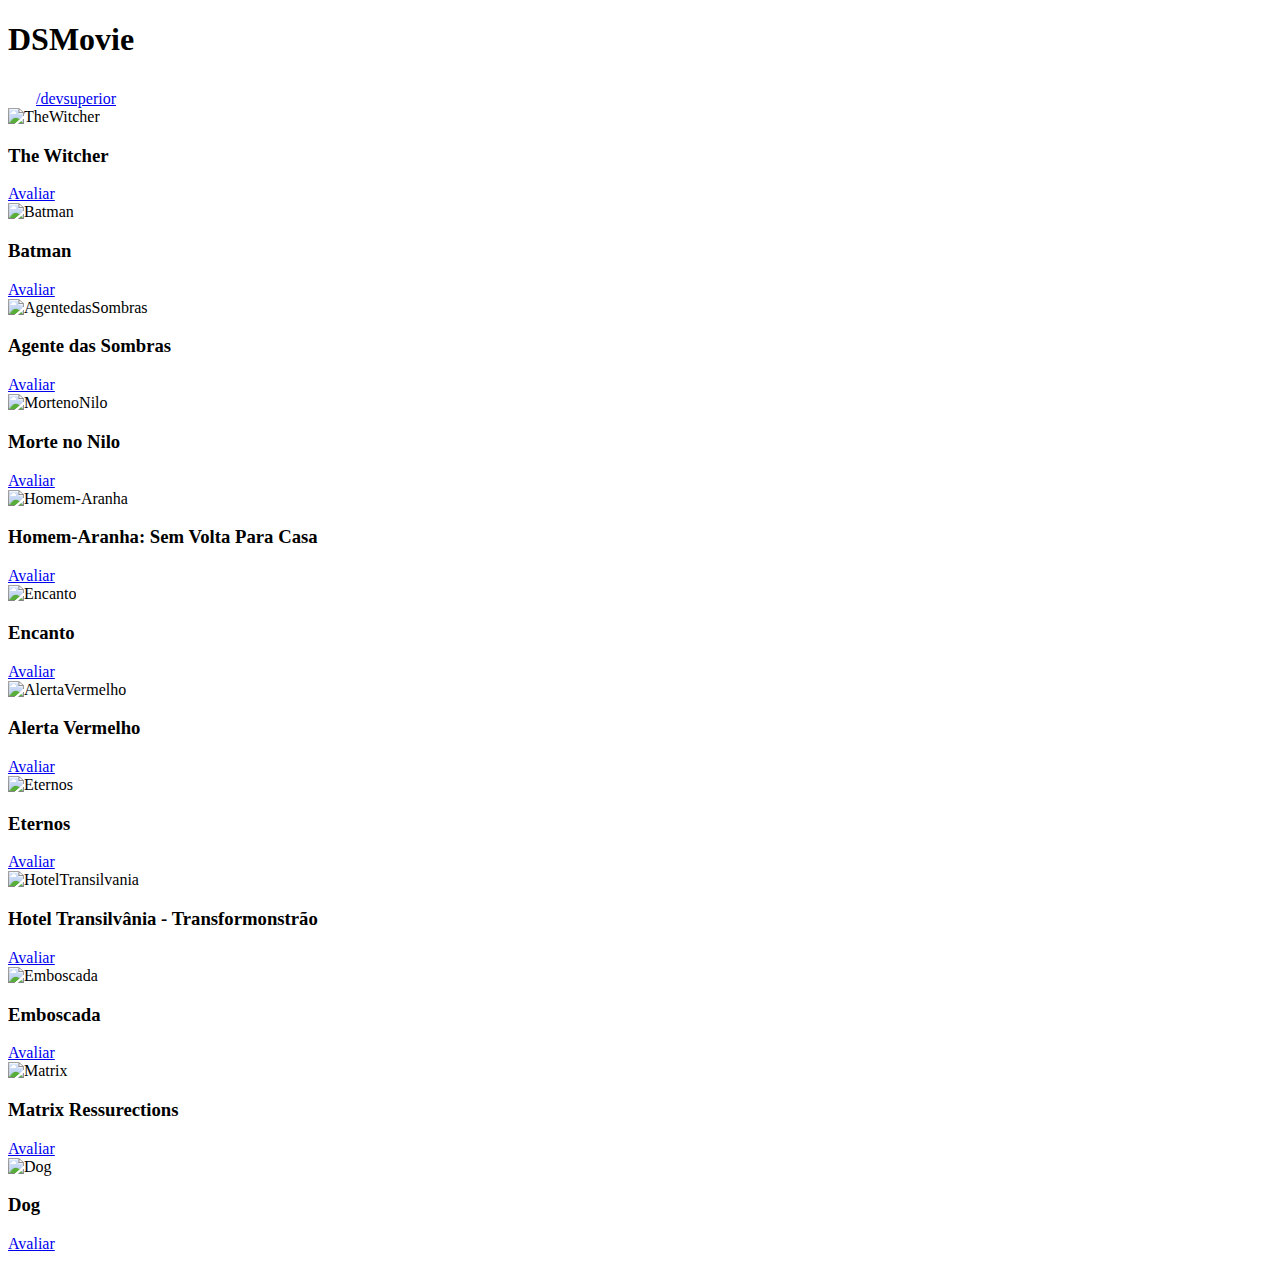
==== index.html @ 5c3192da "Desafio de cards" ====
<!DOCTYPE html>
<html lang="en">

<head>
    <meta charset="UTF-8">
    <meta http-equiv="X-UA-Compatible" content="IE=edge">
    <meta name="viewport" content="width=device-width, initial-scale=1.0">
    <title>Projeto DSMovie</title>

    <link href="https://cdn.jsdelivr.net/npm/bootstrap@5.1.3/dist/css/bootstrap.min.css" rel="stylesheet"
        integrity="sha384-1BmE4kWBq78iYhFldvKuhfTAU6auU8tT94WrHftjDbrCEXSU1oBoqyl2QvZ6jIW3" crossorigin="anonymous">


    <link rel="stylesheet" href="css/styles.css">
</head>
<body>
    <header>
        <nav class="container">
            <h1>DSMovie</h1>
            <div class="dsmovie-contact-container">
                <img src="img/github.svg" alt="logoGithub">
                <a href="https://github.com/LucianaGonSilva">/devsuperior</a>
            </div>
        </nav>
    </header>

    <main>
        <section id="dsmovie-card-list" class= "container">

            <div class="row">
                
                <div class="col-sm-6 col-lg-4 col-xl-3 mb-3">
                    <div class="dsmovie-card">
                        <img src="https://www.themoviedb.org/t/p/w533_and_h300_bestv2/jBJWaqoSCiARWtfV0GlqHrcdidd.jpg" alt="TheWitcher">
                        <div class="dsmovie-card-description">
                            <h3>The Witcher</h3>
                            <a class="dsmovie-btn" href="form.html">Avaliar</a>
                        </div>    
                    </div>
                </div>

                <div class="col-sm-6 col-lg-4 col-xl-3 mb-3">
                    <div class="dsmovie-card">
                        <img src="https://www.themoviedb.org/t/p/w533_and_h300_bestv2/5P8SmMzSNYikXpxil6BYzJ16611.jpg" alt="Batman">
                        <div class="dsmovie-card-description">
                            <h3>Batman</h3>
                            <a class="dsmovie-btn" href="form.html">Avaliar</a>
                        </div>    
                    </div>
                </div>

                <div class="col-sm-6 col-lg-4 col-xl-3 mb-3">
                    <div class="dsmovie-card">
                        <img src="https://www.themoviedb.org/t/p/w533_and_h300_bestv2/2hGjmgZrS1nlsEl5PZorn7EsmzH.jpg" alt="AgentedasSombras">
                        <div class="dsmovie-card-description">
                            <h3>Agente das Sombras</h3>
                            <a class="dsmovie-btn" href="form.html">Avaliar</a>
                        </div>    
                    </div>
                </div>

                <div class="col-sm-6 col-lg-4 col-xl-3 mb-3">
                    <div class="dsmovie-card">
                        <img src="https://www.themoviedb.org/t/p/w533_and_h300_bestv2/lRbDyjI7HEaXxflFQbYpqHRGFBJ.jpg" alt="MortenoNilo">
                        <div class="dsmovie-card-description">
                            <h3>Morte no Nilo</h3>
                            <a class="dsmovie-btn" href="form.html">Avaliar</a>
                        </div>    
                    </div>
                </div>

                <div class="col-sm-6 col-lg-4 col-xl-3 mb-3">
                    <div class="dsmovie-card">
                        <img src="https://www.themoviedb.org/t/p/w533_and_h300_bestv2/iQFcwSGbZXMkeyKrxbPnwnRo5fl.jpg" alt="Homem-Aranha">
                        <div class="dsmovie-card-description">
                            <h3>Homem-Aranha: Sem Volta Para Casa</h3>
                            <a class="dsmovie-btn" href="form.html">Avaliar</a>
                        </div>    
                    </div>
                </div>
                <div class="col-sm-6 col-lg-4 col-xl-3 mb-3">
                    <div class="dsmovie-card">
                        <img src="https://www.themoviedb.org/t/p/w533_and_h300_bestv2/3G1Q5xF40HkUBJXxt2DQgQzKTp5.jpg" alt="Encanto">
                        <div class="dsmovie-card-description">
                            <h3>Encanto</h3>
                            <a class="dsmovie-btn" href="form.html">Avaliar</a>
                        </div>    
                    </div>
                </div>
                <div class="col-sm-6 col-lg-4 col-xl-3 mb-3">
                    <div class="dsmovie-card">
                        <img src="https://www.themoviedb.org/t/p/w533_and_h300_bestv2/dK12GIdhGP6NPGFssK2Fh265jyr.jpg" alt="AlertaVermelho">
                        <div class="dsmovie-card-description">
                            <h3>Alerta Vermelho</h3>
                            <a class="dsmovie-btn" href="form.html">Avaliar</a>
                        </div>    
                    </div>
                </div>
                <div class="col-sm-6 col-lg-4 col-xl-3 mb-3">
                    <div class="dsmovie-card">
                        <img src="https://www.themoviedb.org/t/p/w533_and_h300_bestv2/c6H7Z4u73ir3cIoCteuhJh7UCAR.jpg" alt="Eternos">
                        <div class="dsmovie-card-description">
                            <h3>Eternos</h3>
                            <a class="dsmovie-btn" href="form.html">Avaliar</a>
                        </div>    
                    </div>
                </div>
                <div class="col-sm-6 col-lg-4 col-xl-3 mb-3">
                    <div class="dsmovie-card">
                        <img src="https://www.themoviedb.org/t/p/w533_and_h300_bestv2/qBLEWvJNVsehJkEJqIigPsWyBse.jpg" alt="HotelTransilvania">
                        <div class="dsmovie-card-description">
                            <h3>Hotel Transilvânia - Transformonstrão</h3>
                            <a class="dsmovie-btn" href="form.html">Avaliar</a>
                        </div>    
                    </div>
                </div>
                <div class="col-sm-6 col-lg-4 col-xl-3 mb-3">
                    <div class="dsmovie-card">
                        <img src="https://www.themoviedb.org/t/p/w533_and_h300_bestv2/p3ajeXwrCczDh8eYsT8ryTvvfwm.jpg" alt="Emboscada">
                        <div class="dsmovie-card-description">
                            <h3>Emboscada</h3>
                            <a class="dsmovie-btn" href="form.html">Avaliar</a>
                        </div>    
                    </div>
                </div>
                <div class="col-sm-6 col-lg-4 col-xl-3 mb-3">
                    <div class="dsmovie-card">
                        <img src="https://www.themoviedb.org/t/p/w533_and_h300_bestv2/eNI7PtK6DEYgZmHWP9gQNuff8pv.jpg" alt="Matrix">
                        <div class="dsmovie-card-description">
                            <h3>Matrix Ressurections</h3>
                            <a class="dsmovie-btn" href="form.html">Avaliar</a>
                        </div>    
                    </div>
                </div>
                <div class="col-sm-6 col-lg-4 col-xl-3 mb-3">
                    <div class="dsmovie-card">
                        <img src="https://www.themoviedb.org/t/p/w533_and_h300_bestv2/8T7SS4jU7TmtqrUr45JgZASCTUP.jpg" alt="Dog">
                        <div class="dsmovie-card-description">
                            <h3>Dog</h3>
                            <a class="dsmovie-btn" href="form.html">Avaliar</a>
                        </div>    
                    </div>
                </div>
            </div>

        </section>
    </main>

</body>

</html>
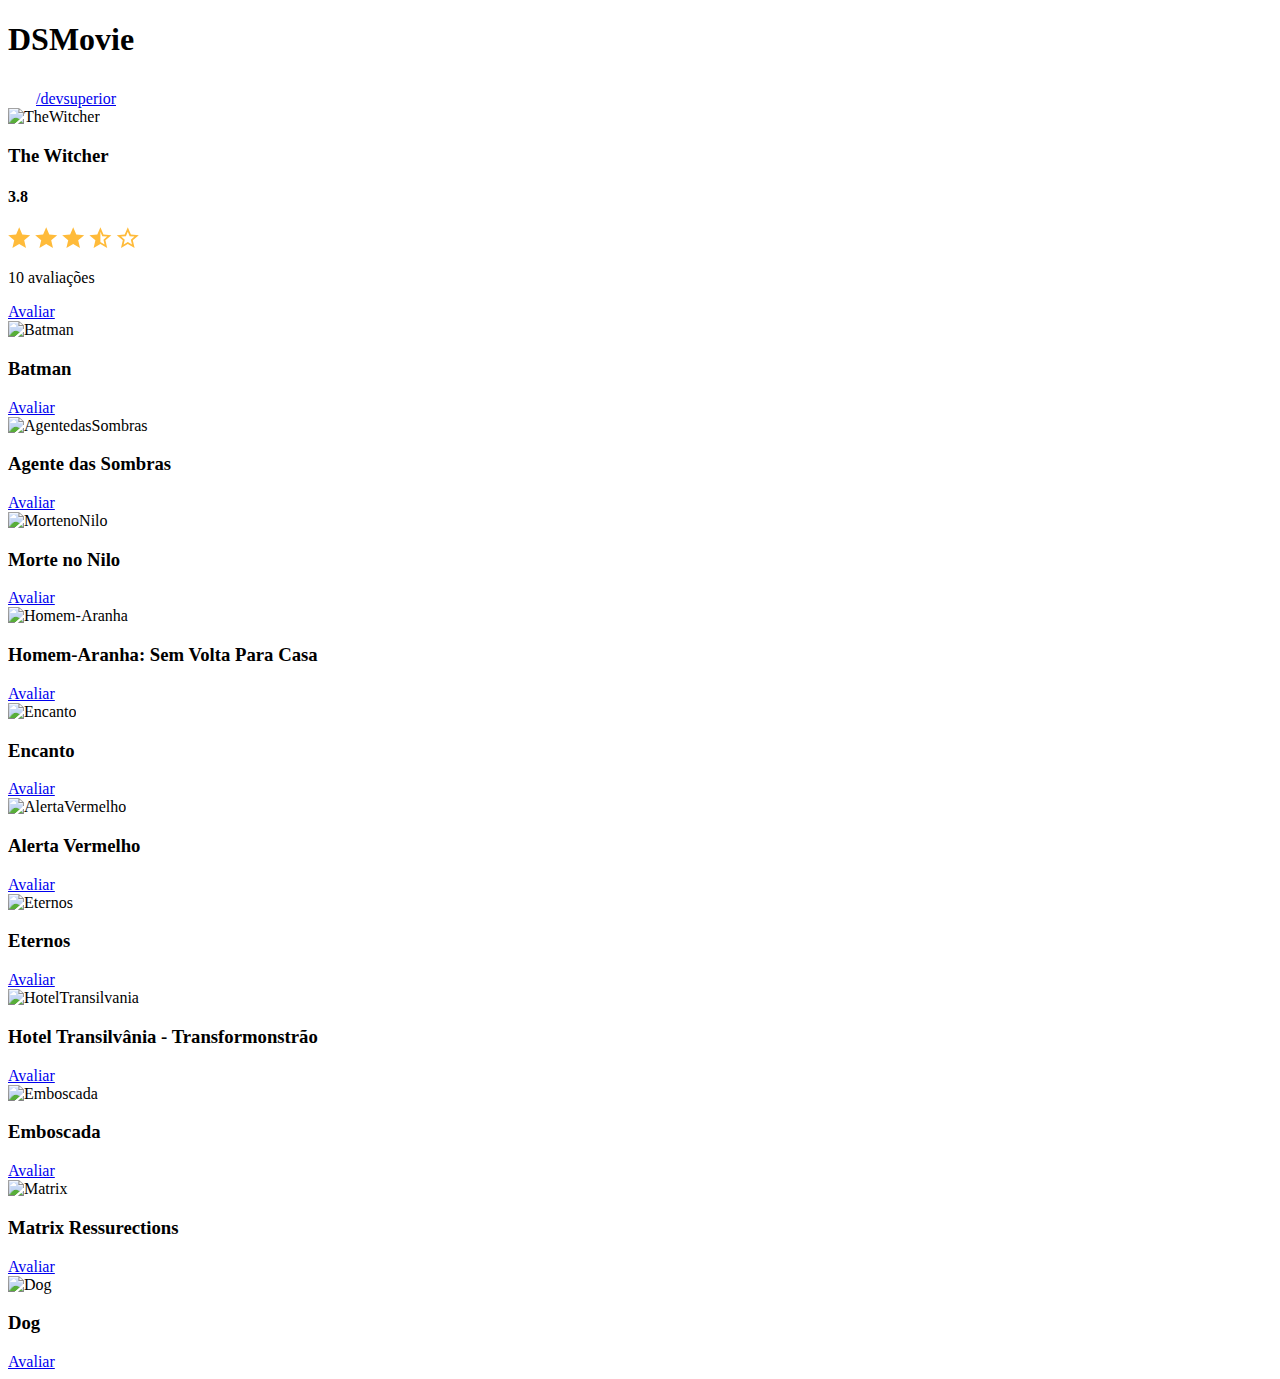
==== commit ea9b31d8: "Avaliação com estrelas" ====
--- a/index.html
+++ b/index.html
@@ -34,7 +34,18 @@
                         <img src="https://www.themoviedb.org/t/p/w533_and_h300_bestv2/jBJWaqoSCiARWtfV0GlqHrcdidd.jpg" alt="TheWitcher">
                         <div class="dsmovie-card-description">
                             <h3>The Witcher</h3>
-                            <a class="dsmovie-btn" href="form.html">Avaliar</a>
+                            <div class="dsmovie-card-description-bottom">
+                                <h4>3.8</h4>
+                                <div>
+                                    <img src="img/star-full.svg" alt="Star">
+                                    <img src="img/star-full.svg" alt="Star">
+                                    <img src="img/star-full.svg" alt="Star">
+                                    <img src="img/star-half.svg" alt="Star">
+                                    <img src="img/star-empty.svg" alt="Star">
+                                </div>
+                                <p>10 avaliações</p>
+                                <a class="dsmovie-btn" href="form.html">Avaliar</a>
+                            </div>                       
                         </div>    
                     </div>
                 </div>
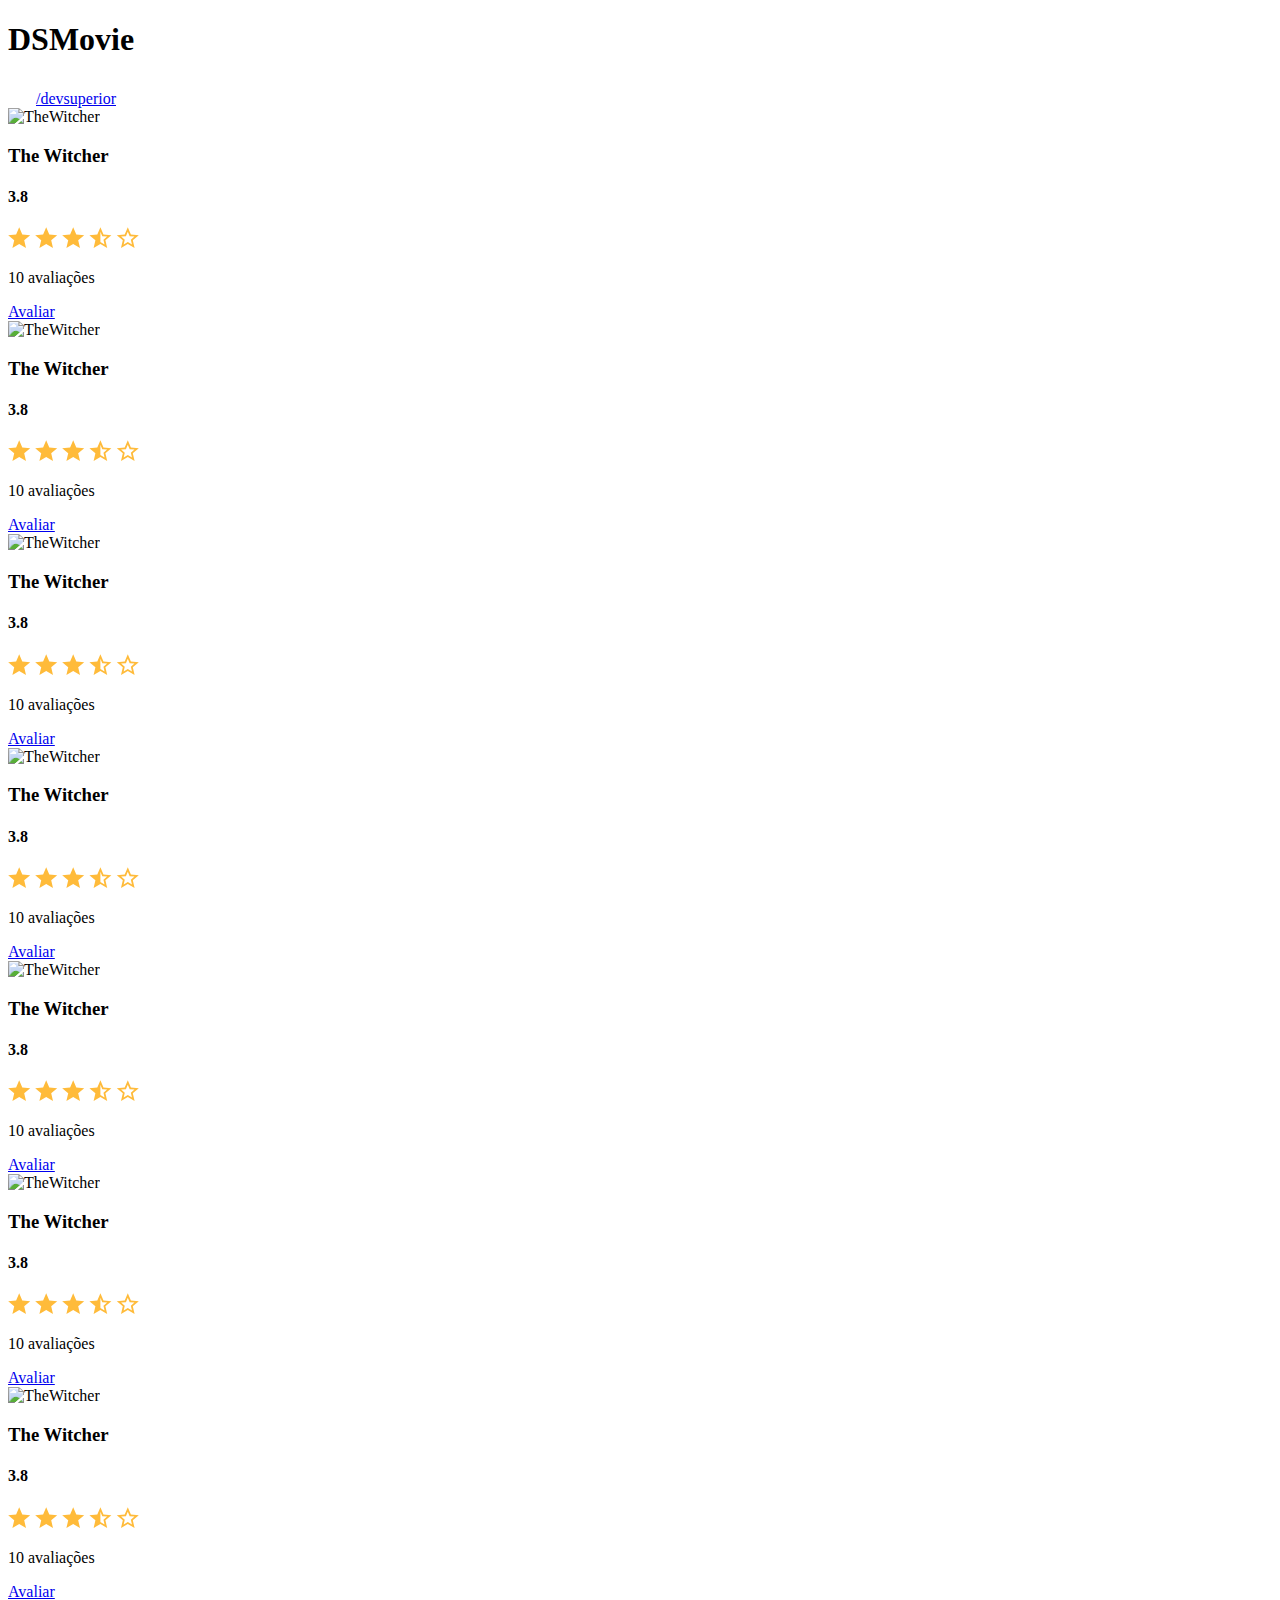
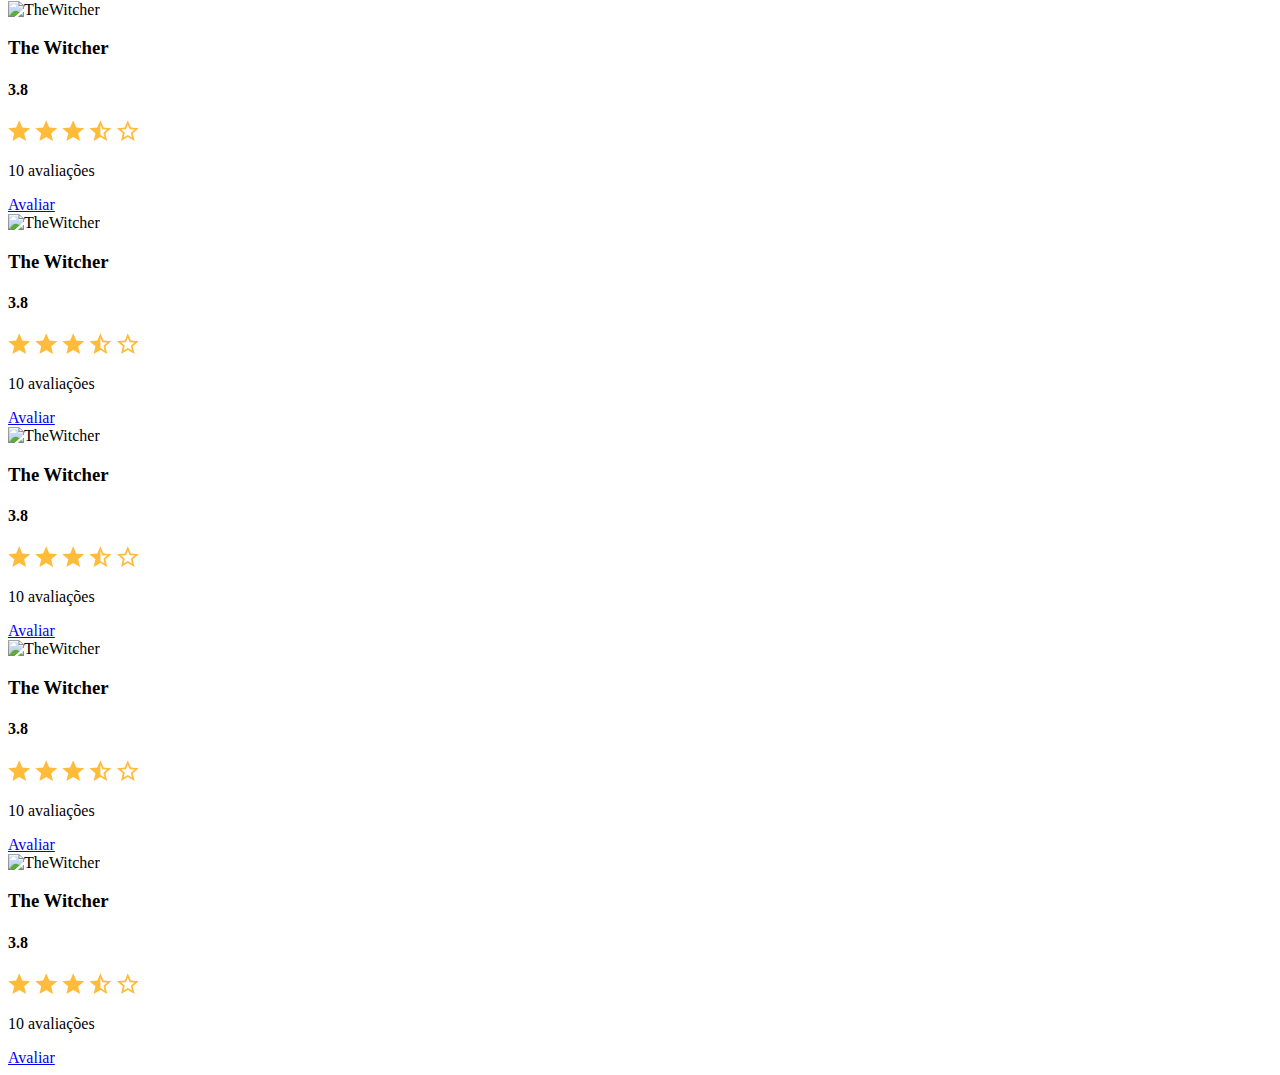
==== commit 6d80595d: "Polimento da listagem" ====
--- a/index.html
+++ b/index.html
@@ -13,6 +13,7 @@
 
     <link rel="stylesheet" href="css/styles.css">
 </head>
+
 <body>
     <header>
         <nav class="container">
@@ -25,131 +26,260 @@
     </header>
 
     <main>
-        <section id="dsmovie-card-list" class= "container">
+        <section id="dsmovie-card-list" class="container">
 
             <div class="row">
-                
-                <div class="col-sm-6 col-lg-4 col-xl-3 mb-3">
-                    <div class="dsmovie-card">
-                        <img src="https://www.themoviedb.org/t/p/w533_and_h300_bestv2/jBJWaqoSCiARWtfV0GlqHrcdidd.jpg" alt="TheWitcher">
-                        <div class="dsmovie-card-description">
-                            <h3>The Witcher</h3>
-                            <div class="dsmovie-card-description-bottom">
-                                <h4>3.8</h4>
-                                <div>
-                                    <img src="img/star-full.svg" alt="Star">
-                                    <img src="img/star-full.svg" alt="Star">
-                                    <img src="img/star-full.svg" alt="Star">
-                                    <img src="img/star-half.svg" alt="Star">
-                                    <img src="img/star-empty.svg" alt="Star">
-                                </div>
-                                <p>10 avaliações</p>
-                                <a class="dsmovie-btn" href="form.html">Avaliar</a>
-                            </div>                       
-                        </div>    
-                    </div>
-                </div>
-
-                <div class="col-sm-6 col-lg-4 col-xl-3 mb-3">
-                    <div class="dsmovie-card">
-                        <img src="https://www.themoviedb.org/t/p/w533_and_h300_bestv2/5P8SmMzSNYikXpxil6BYzJ16611.jpg" alt="Batman">
-                        <div class="dsmovie-card-description">
-                            <h3>Batman</h3>
-                            <a class="dsmovie-btn" href="form.html">Avaliar</a>
-                        </div>    
-                    </div>
-                </div>
-
-                <div class="col-sm-6 col-lg-4 col-xl-3 mb-3">
-                    <div class="dsmovie-card">
-                        <img src="https://www.themoviedb.org/t/p/w533_and_h300_bestv2/2hGjmgZrS1nlsEl5PZorn7EsmzH.jpg" alt="AgentedasSombras">
-                        <div class="dsmovie-card-description">
-                            <h3>Agente das Sombras</h3>
-                            <a class="dsmovie-btn" href="form.html">Avaliar</a>
-                        </div>    
-                    </div>
-                </div>
-
-                <div class="col-sm-6 col-lg-4 col-xl-3 mb-3">
-                    <div class="dsmovie-card">
-                        <img src="https://www.themoviedb.org/t/p/w533_and_h300_bestv2/lRbDyjI7HEaXxflFQbYpqHRGFBJ.jpg" alt="MortenoNilo">
-                        <div class="dsmovie-card-description">
-                            <h3>Morte no Nilo</h3>
-                            <a class="dsmovie-btn" href="form.html">Avaliar</a>
-                        </div>    
-                    </div>
-                </div>
-
-                <div class="col-sm-6 col-lg-4 col-xl-3 mb-3">
-                    <div class="dsmovie-card">
-                        <img src="https://www.themoviedb.org/t/p/w533_and_h300_bestv2/iQFcwSGbZXMkeyKrxbPnwnRo5fl.jpg" alt="Homem-Aranha">
-                        <div class="dsmovie-card-description">
-                            <h3>Homem-Aranha: Sem Volta Para Casa</h3>
-                            <a class="dsmovie-btn" href="form.html">Avaliar</a>
-                        </div>    
-                    </div>
-                </div>
-                <div class="col-sm-6 col-lg-4 col-xl-3 mb-3">
-                    <div class="dsmovie-card">
-                        <img src="https://www.themoviedb.org/t/p/w533_and_h300_bestv2/3G1Q5xF40HkUBJXxt2DQgQzKTp5.jpg" alt="Encanto">
-                        <div class="dsmovie-card-description">
-                            <h3>Encanto</h3>
-                            <a class="dsmovie-btn" href="form.html">Avaliar</a>
-                        </div>    
-                    </div>
-                </div>
-                <div class="col-sm-6 col-lg-4 col-xl-3 mb-3">
-                    <div class="dsmovie-card">
-                        <img src="https://www.themoviedb.org/t/p/w533_and_h300_bestv2/dK12GIdhGP6NPGFssK2Fh265jyr.jpg" alt="AlertaVermelho">
-                        <div class="dsmovie-card-description">
-                            <h3>Alerta Vermelho</h3>
-                            <a class="dsmovie-btn" href="form.html">Avaliar</a>
-                        </div>    
-                    </div>
-                </div>
-                <div class="col-sm-6 col-lg-4 col-xl-3 mb-3">
-                    <div class="dsmovie-card">
-                        <img src="https://www.themoviedb.org/t/p/w533_and_h300_bestv2/c6H7Z4u73ir3cIoCteuhJh7UCAR.jpg" alt="Eternos">
-                        <div class="dsmovie-card-description">
-                            <h3>Eternos</h3>
-                            <a class="dsmovie-btn" href="form.html">Avaliar</a>
-                        </div>    
-                    </div>
-                </div>
-                <div class="col-sm-6 col-lg-4 col-xl-3 mb-3">
-                    <div class="dsmovie-card">
-                        <img src="https://www.themoviedb.org/t/p/w533_and_h300_bestv2/qBLEWvJNVsehJkEJqIigPsWyBse.jpg" alt="HotelTransilvania">
-                        <div class="dsmovie-card-description">
-                            <h3>Hotel Transilvânia - Transformonstrão</h3>
-                            <a class="dsmovie-btn" href="form.html">Avaliar</a>
-                        </div>    
-                    </div>
-                </div>
-                <div class="col-sm-6 col-lg-4 col-xl-3 mb-3">
-                    <div class="dsmovie-card">
-                        <img src="https://www.themoviedb.org/t/p/w533_and_h300_bestv2/p3ajeXwrCczDh8eYsT8ryTvvfwm.jpg" alt="Emboscada">
-                        <div class="dsmovie-card-description">
-                            <h3>Emboscada</h3>
-                            <a class="dsmovie-btn" href="form.html">Avaliar</a>
-                        </div>    
-                    </div>
-                </div>
-                <div class="col-sm-6 col-lg-4 col-xl-3 mb-3">
-                    <div class="dsmovie-card">
-                        <img src="https://www.themoviedb.org/t/p/w533_and_h300_bestv2/eNI7PtK6DEYgZmHWP9gQNuff8pv.jpg" alt="Matrix">
-                        <div class="dsmovie-card-description">
-                            <h3>Matrix Ressurections</h3>
-                            <a class="dsmovie-btn" href="form.html">Avaliar</a>
-                        </div>    
-                    </div>
-                </div>
-                <div class="col-sm-6 col-lg-4 col-xl-3 mb-3">
-                    <div class="dsmovie-card">
-                        <img src="https://www.themoviedb.org/t/p/w533_and_h300_bestv2/8T7SS4jU7TmtqrUr45JgZASCTUP.jpg" alt="Dog">
-                        <div class="dsmovie-card-description">
-                            <h3>Dog</h3>
-                            <a class="dsmovie-btn" href="form.html">Avaliar</a>
-                        </div>    
+
+                <div class="col-sm-6 col-lg-4 col-xl-3 mb-3">
+                    <div class="dsmovie-card">
+                        <img src="https://www.themoviedb.org/t/p/w533_and_h300_bestv2/jBJWaqoSCiARWtfV0GlqHrcdidd.jpg"
+                            alt="TheWitcher">
+                        <div class="dsmovie-card-description">
+                            <h3>The Witcher</h3>
+                            <div class="dsmovie-card-description-bottom">
+                                <h4>3.8</h4>
+                                <div>
+                                    <img src="img/star-full.svg" alt="Star">
+                                    <img src="img/star-full.svg" alt="Star">
+                                    <img src="img/star-full.svg" alt="Star">
+                                    <img src="img/star-half.svg" alt="Star">
+                                    <img src="img/star-empty.svg" alt="Star">
+                                </div>
+                                <p>10 avaliações</p>
+                                <a class="dsmovie-btn" href="form.html">Avaliar</a>
+                            </div>
+                        </div>
+                    </div>
+                </div>
+                <div class="col-sm-6 col-lg-4 col-xl-3 mb-3">
+                    <div class="dsmovie-card">
+                        <img src="https://www.themoviedb.org/t/p/w533_and_h300_bestv2/jBJWaqoSCiARWtfV0GlqHrcdidd.jpg"
+                            alt="TheWitcher">
+                        <div class="dsmovie-card-description">
+                            <h3>The Witcher</h3>
+                            <div class="dsmovie-card-description-bottom">
+                                <h4>3.8</h4>
+                                <div>
+                                    <img src="img/star-full.svg" alt="Star">
+                                    <img src="img/star-full.svg" alt="Star">
+                                    <img src="img/star-full.svg" alt="Star">
+                                    <img src="img/star-half.svg" alt="Star">
+                                    <img src="img/star-empty.svg" alt="Star">
+                                </div>
+                                <p>10 avaliações</p>
+                                <a class="dsmovie-btn" href="form.html">Avaliar</a>
+                            </div>
+                        </div>
+                    </div>
+                </div>
+                <div class="col-sm-6 col-lg-4 col-xl-3 mb-3">
+                    <div class="dsmovie-card">
+                        <img src="https://www.themoviedb.org/t/p/w533_and_h300_bestv2/jBJWaqoSCiARWtfV0GlqHrcdidd.jpg"
+                            alt="TheWitcher">
+                        <div class="dsmovie-card-description">
+                            <h3>The Witcher</h3>
+                            <div class="dsmovie-card-description-bottom">
+                                <h4>3.8</h4>
+                                <div>
+                                    <img src="img/star-full.svg" alt="Star">
+                                    <img src="img/star-full.svg" alt="Star">
+                                    <img src="img/star-full.svg" alt="Star">
+                                    <img src="img/star-half.svg" alt="Star">
+                                    <img src="img/star-empty.svg" alt="Star">
+                                </div>
+                                <p>10 avaliações</p>
+                                <a class="dsmovie-btn" href="form.html">Avaliar</a>
+                            </div>
+                        </div>
+                    </div>
+                </div>
+                <div class="col-sm-6 col-lg-4 col-xl-3 mb-3">
+                    <div class="dsmovie-card">
+                        <img src="https://www.themoviedb.org/t/p/w533_and_h300_bestv2/jBJWaqoSCiARWtfV0GlqHrcdidd.jpg"
+                            alt="TheWitcher">
+                        <div class="dsmovie-card-description">
+                            <h3>The Witcher</h3>
+                            <div class="dsmovie-card-description-bottom">
+                                <h4>3.8</h4>
+                                <div>
+                                    <img src="img/star-full.svg" alt="Star">
+                                    <img src="img/star-full.svg" alt="Star">
+                                    <img src="img/star-full.svg" alt="Star">
+                                    <img src="img/star-half.svg" alt="Star">
+                                    <img src="img/star-empty.svg" alt="Star">
+                                </div>
+                                <p>10 avaliações</p>
+                                <a class="dsmovie-btn" href="form.html">Avaliar</a>
+                            </div>
+                        </div>
+                    </div>
+                </div>
+                <div class="col-sm-6 col-lg-4 col-xl-3 mb-3">
+                    <div class="dsmovie-card">
+                        <img src="https://www.themoviedb.org/t/p/w533_and_h300_bestv2/jBJWaqoSCiARWtfV0GlqHrcdidd.jpg"
+                            alt="TheWitcher">
+                        <div class="dsmovie-card-description">
+                            <h3>The Witcher</h3>
+                            <div class="dsmovie-card-description-bottom">
+                                <h4>3.8</h4>
+                                <div>
+                                    <img src="img/star-full.svg" alt="Star">
+                                    <img src="img/star-full.svg" alt="Star">
+                                    <img src="img/star-full.svg" alt="Star">
+                                    <img src="img/star-half.svg" alt="Star">
+                                    <img src="img/star-empty.svg" alt="Star">
+                                </div>
+                                <p>10 avaliações</p>
+                                <a class="dsmovie-btn" href="form.html">Avaliar</a>
+                            </div>
+                        </div>
+                    </div>
+                </div>
+                <div class="col-sm-6 col-lg-4 col-xl-3 mb-3">
+                    <div class="dsmovie-card">
+                        <img src="https://www.themoviedb.org/t/p/w533_and_h300_bestv2/jBJWaqoSCiARWtfV0GlqHrcdidd.jpg"
+                            alt="TheWitcher">
+                        <div class="dsmovie-card-description">
+                            <h3>The Witcher</h3>
+                            <div class="dsmovie-card-description-bottom">
+                                <h4>3.8</h4>
+                                <div>
+                                    <img src="img/star-full.svg" alt="Star">
+                                    <img src="img/star-full.svg" alt="Star">
+                                    <img src="img/star-full.svg" alt="Star">
+                                    <img src="img/star-half.svg" alt="Star">
+                                    <img src="img/star-empty.svg" alt="Star">
+                                </div>
+                                <p>10 avaliações</p>
+                                <a class="dsmovie-btn" href="form.html">Avaliar</a>
+                            </div>
+                        </div>
+                    </div>
+                </div>
+                <div class="col-sm-6 col-lg-4 col-xl-3 mb-3">
+                    <div class="dsmovie-card">
+                        <img src="https://www.themoviedb.org/t/p/w533_and_h300_bestv2/jBJWaqoSCiARWtfV0GlqHrcdidd.jpg"
+                            alt="TheWitcher">
+                        <div class="dsmovie-card-description">
+                            <h3>The Witcher</h3>
+                            <div class="dsmovie-card-description-bottom">
+                                <h4>3.8</h4>
+                                <div>
+                                    <img src="img/star-full.svg" alt="Star">
+                                    <img src="img/star-full.svg" alt="Star">
+                                    <img src="img/star-full.svg" alt="Star">
+                                    <img src="img/star-half.svg" alt="Star">
+                                    <img src="img/star-empty.svg" alt="Star">
+                                </div>
+                                <p>10 avaliações</p>
+                                <a class="dsmovie-btn" href="form.html">Avaliar</a>
+                            </div>
+                        </div>
+                    </div>
+                </div>
+                <div class="col-sm-6 col-lg-4 col-xl-3 mb-3">
+                    <div class="dsmovie-card">
+                        <img src="https://www.themoviedb.org/t/p/w533_and_h300_bestv2/jBJWaqoSCiARWtfV0GlqHrcdidd.jpg"
+                            alt="TheWitcher">
+                        <div class="dsmovie-card-description">
+                            <h3>The Witcher</h3>
+                            <div class="dsmovie-card-description-bottom">
+                                <h4>3.8</h4>
+                                <div>
+                                    <img src="img/star-full.svg" alt="Star">
+                                    <img src="img/star-full.svg" alt="Star">
+                                    <img src="img/star-full.svg" alt="Star">
+                                    <img src="img/star-half.svg" alt="Star">
+                                    <img src="img/star-empty.svg" alt="Star">
+                                </div>
+                                <p>10 avaliações</p>
+                                <a class="dsmovie-btn" href="form.html">Avaliar</a>
+                            </div>
+                        </div>
+                    </div>
+                </div>
+                <div class="col-sm-6 col-lg-4 col-xl-3 mb-3">
+                    <div class="dsmovie-card">
+                        <img src="https://www.themoviedb.org/t/p/w533_and_h300_bestv2/jBJWaqoSCiARWtfV0GlqHrcdidd.jpg"
+                            alt="TheWitcher">
+                        <div class="dsmovie-card-description">
+                            <h3>The Witcher</h3>
+                            <div class="dsmovie-card-description-bottom">
+                                <h4>3.8</h4>
+                                <div>
+                                    <img src="img/star-full.svg" alt="Star">
+                                    <img src="img/star-full.svg" alt="Star">
+                                    <img src="img/star-full.svg" alt="Star">
+                                    <img src="img/star-half.svg" alt="Star">
+                                    <img src="img/star-empty.svg" alt="Star">
+                                </div>
+                                <p>10 avaliações</p>
+                                <a class="dsmovie-btn" href="form.html">Avaliar</a>
+                            </div>
+                        </div>
+                    </div>
+                </div>
+                <div class="col-sm-6 col-lg-4 col-xl-3 mb-3">
+                    <div class="dsmovie-card">
+                        <img src="https://www.themoviedb.org/t/p/w533_and_h300_bestv2/jBJWaqoSCiARWtfV0GlqHrcdidd.jpg"
+                            alt="TheWitcher">
+                        <div class="dsmovie-card-description">
+                            <h3>The Witcher</h3>
+                            <div class="dsmovie-card-description-bottom">
+                                <h4>3.8</h4>
+                                <div>
+                                    <img src="img/star-full.svg" alt="Star">
+                                    <img src="img/star-full.svg" alt="Star">
+                                    <img src="img/star-full.svg" alt="Star">
+                                    <img src="img/star-half.svg" alt="Star">
+                                    <img src="img/star-empty.svg" alt="Star">
+                                </div>
+                                <p>10 avaliações</p>
+                                <a class="dsmovie-btn" href="form.html">Avaliar</a>
+                            </div>
+                        </div>
+                    </div>
+                </div>
+                <div class="col-sm-6 col-lg-4 col-xl-3 mb-3">
+                    <div class="dsmovie-card">
+                        <img src="https://www.themoviedb.org/t/p/w533_and_h300_bestv2/jBJWaqoSCiARWtfV0GlqHrcdidd.jpg"
+                            alt="TheWitcher">
+                        <div class="dsmovie-card-description">
+                            <h3>The Witcher</h3>
+                            <div class="dsmovie-card-description-bottom">
+                                <h4>3.8</h4>
+                                <div>
+                                    <img src="img/star-full.svg" alt="Star">
+                                    <img src="img/star-full.svg" alt="Star">
+                                    <img src="img/star-full.svg" alt="Star">
+                                    <img src="img/star-half.svg" alt="Star">
+                                    <img src="img/star-empty.svg" alt="Star">
+                                </div>
+                                <p>10 avaliações</p>
+                                <a class="dsmovie-btn" href="form.html">Avaliar</a>
+                            </div>
+                        </div>
+                    </div>
+                </div>
+                <div class="col-sm-6 col-lg-4 col-xl-3 mb-3">
+                    <div class="dsmovie-card">
+                        <img src="https://www.themoviedb.org/t/p/w533_and_h300_bestv2/jBJWaqoSCiARWtfV0GlqHrcdidd.jpg"
+                            alt="TheWitcher">
+                        <div class="dsmovie-card-description">
+                            <h3>The Witcher</h3>
+                            <div class="dsmovie-card-description-bottom">
+                                <h4>3.8</h4>
+                                <div>
+                                    <img src="img/star-full.svg" alt="Star">
+                                    <img src="img/star-full.svg" alt="Star">
+                                    <img src="img/star-full.svg" alt="Star">
+                                    <img src="img/star-half.svg" alt="Star">
+                                    <img src="img/star-empty.svg" alt="Star">
+                                </div>
+                                <p>10 avaliações</p>
+                                <a class="dsmovie-btn" href="form.html">Avaliar</a>
+                            </div>
+                        </div>
                     </div>
                 </div>
             </div>
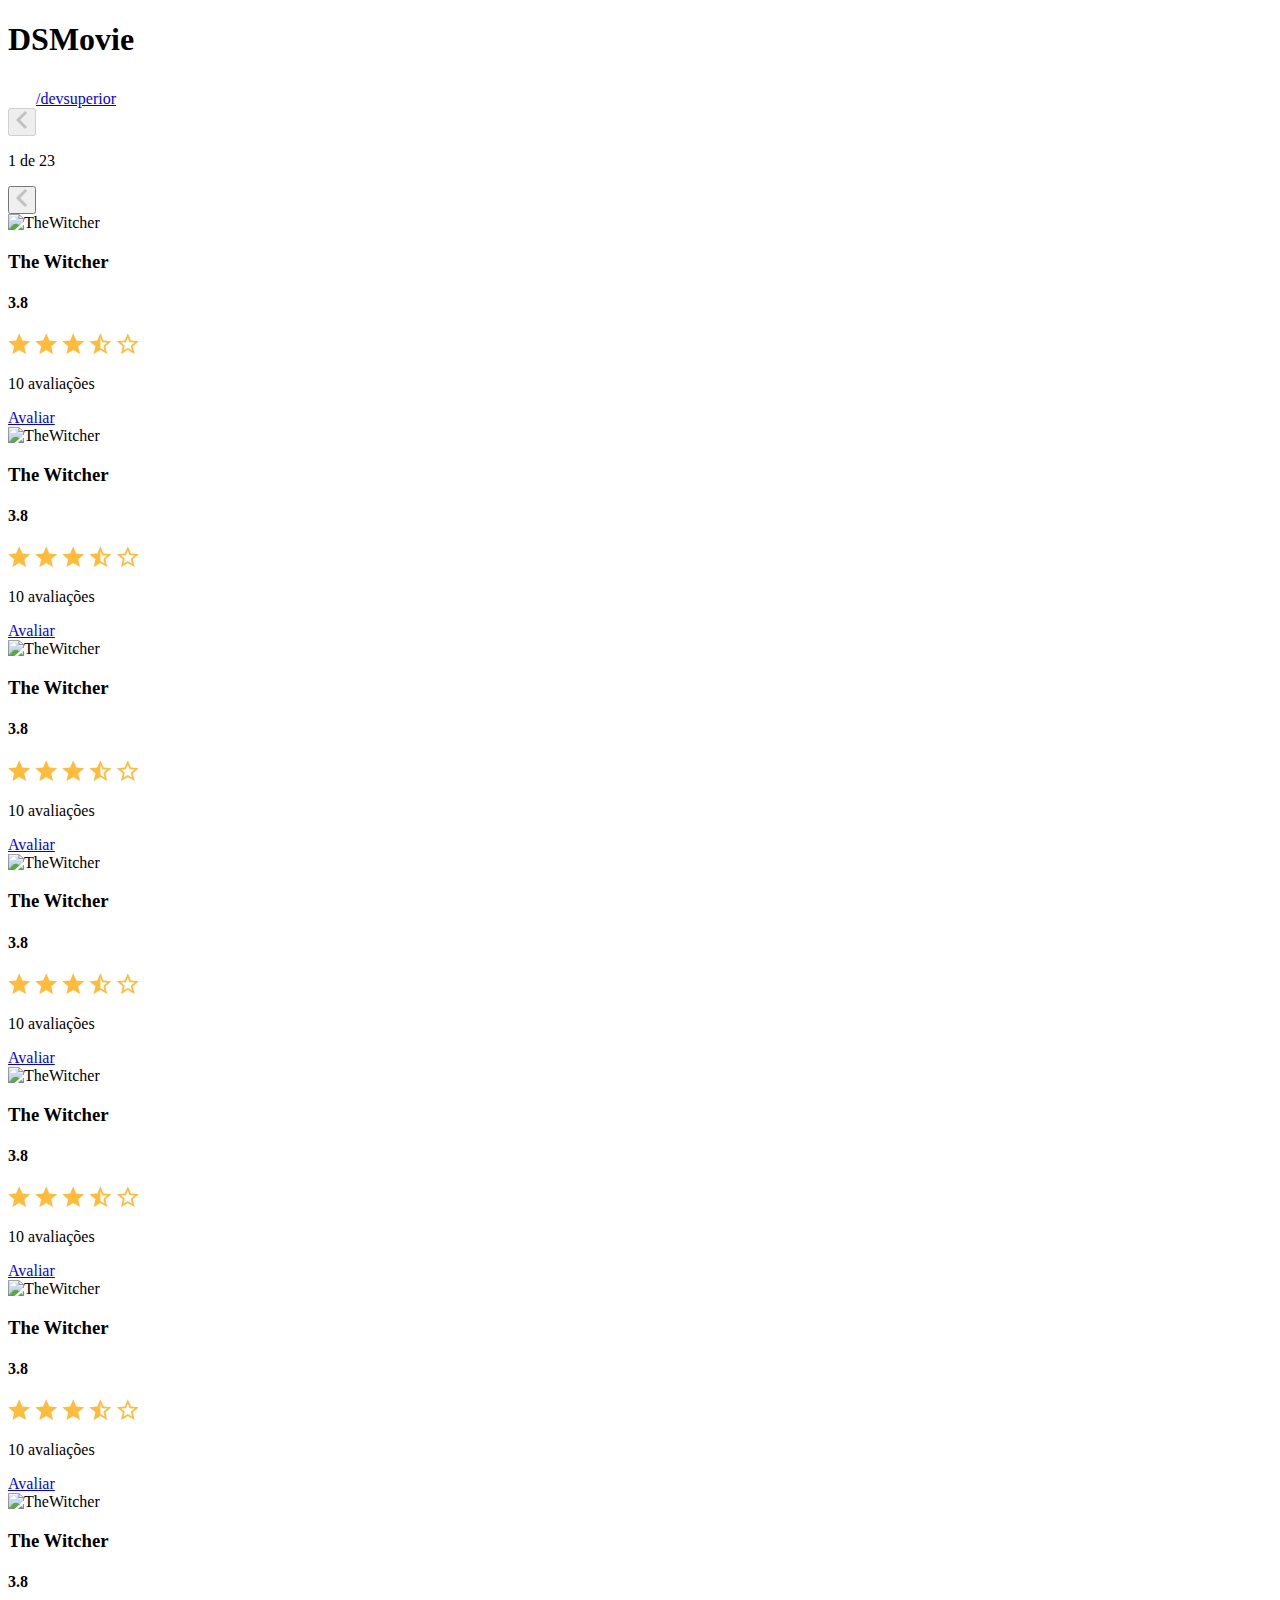
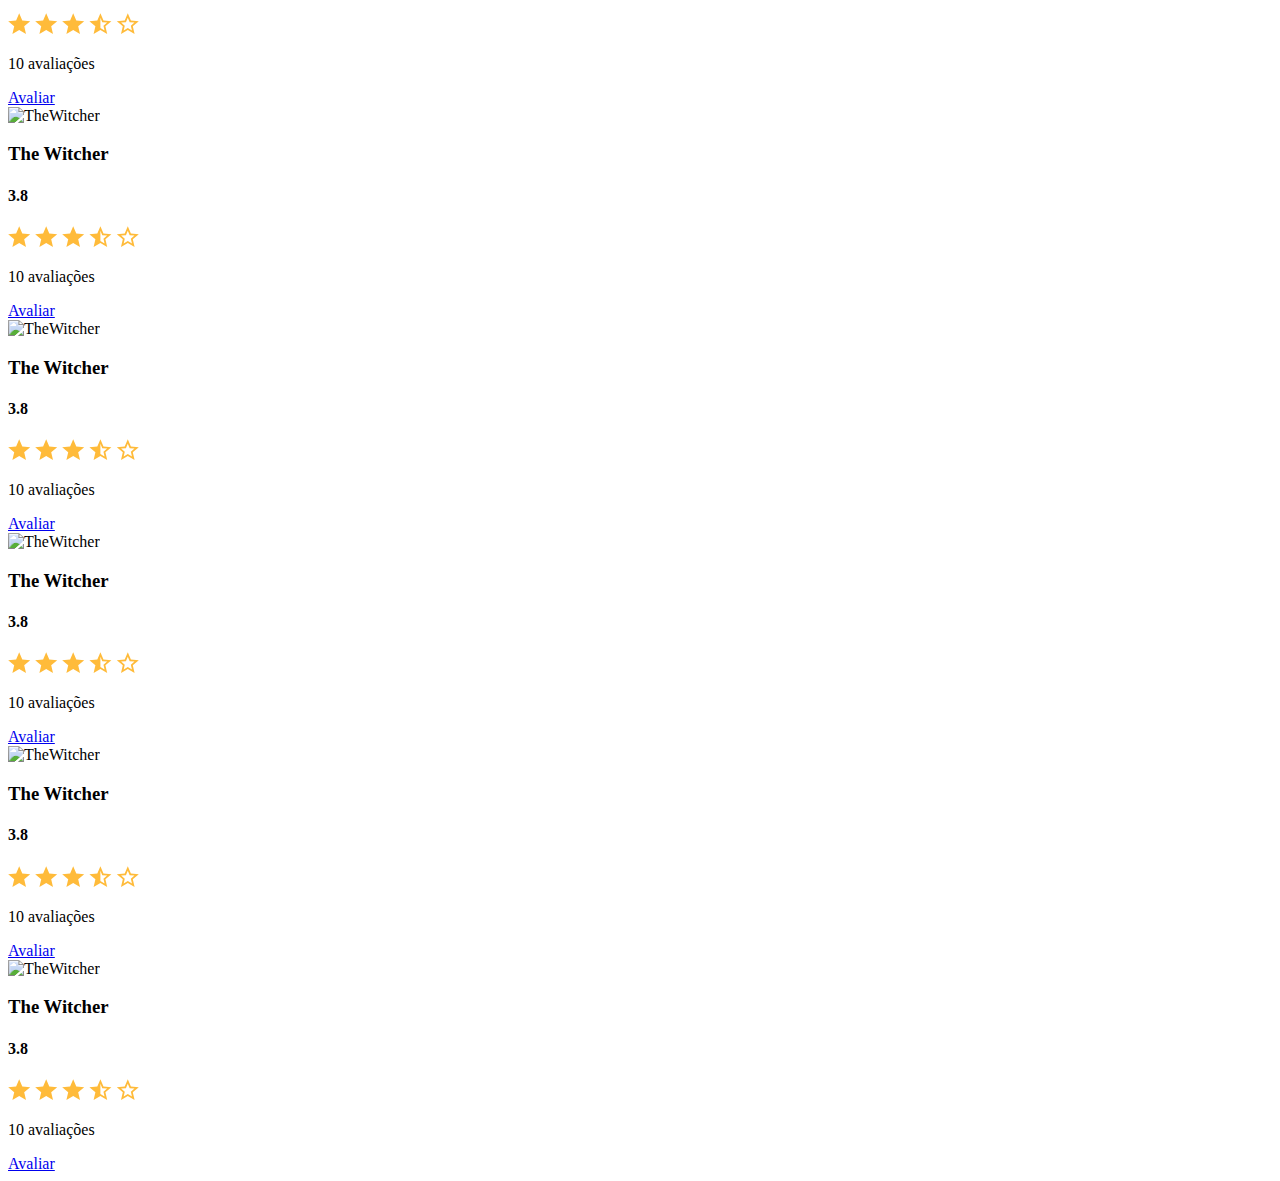
==== commit 65a05d87: "Componente de paginação" ====
--- a/index.html
+++ b/index.html
@@ -28,6 +28,19 @@
     <main>
         <section id="dsmovie-card-list" class="container">
 
+            <div class="dsmovie-pagination-container">
+                <div class="dsmovie-pagination-box">
+                    <button disabled> 
+                        <img src="img/arrow.svg" alt="Voltar">
+                    </button>
+                        <p>1 de 23</p>
+                        <button>
+                            <img class="dsmovie-flip-horizontal" src="img/arrow.svg" alt="Próxima">
+                        </button>                
+                </div>
+
+            </div>
+
             <div class="row">
 
                 <div class="col-sm-6 col-lg-4 col-xl-3 mb-3">
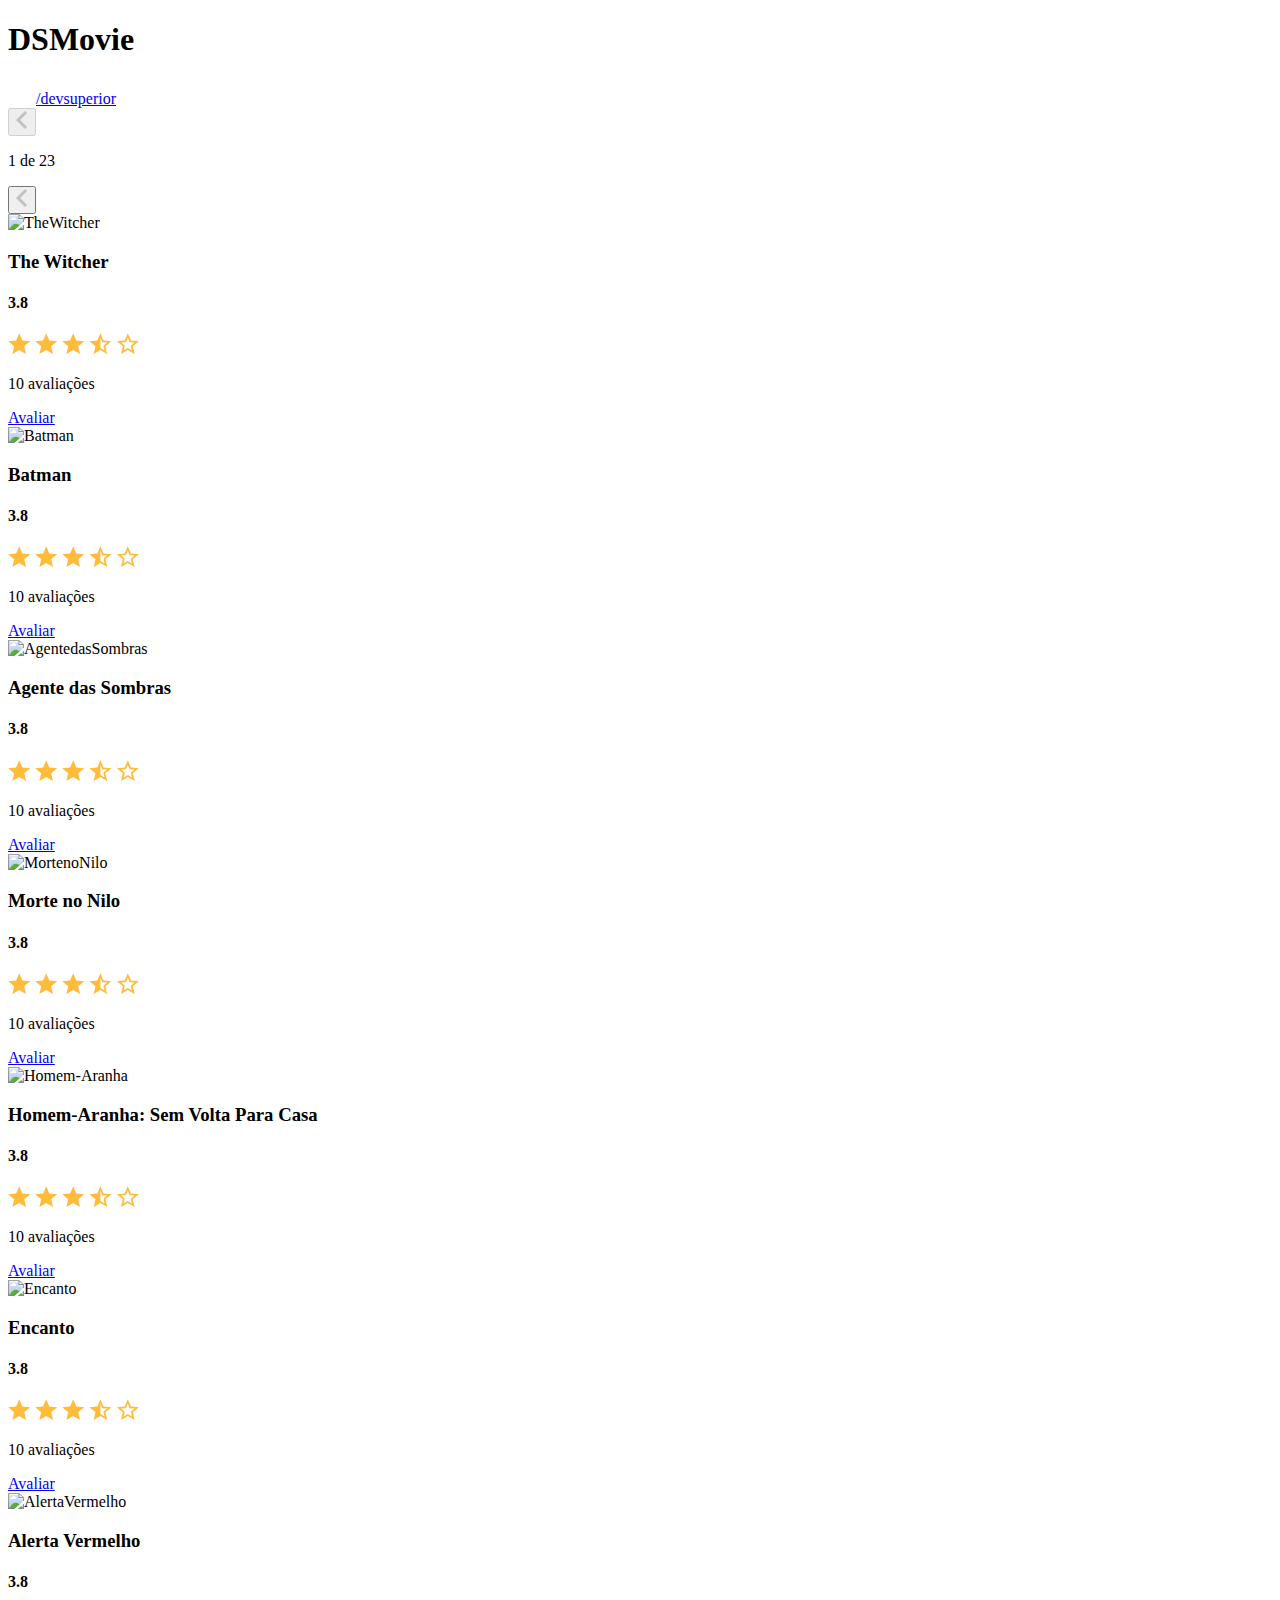
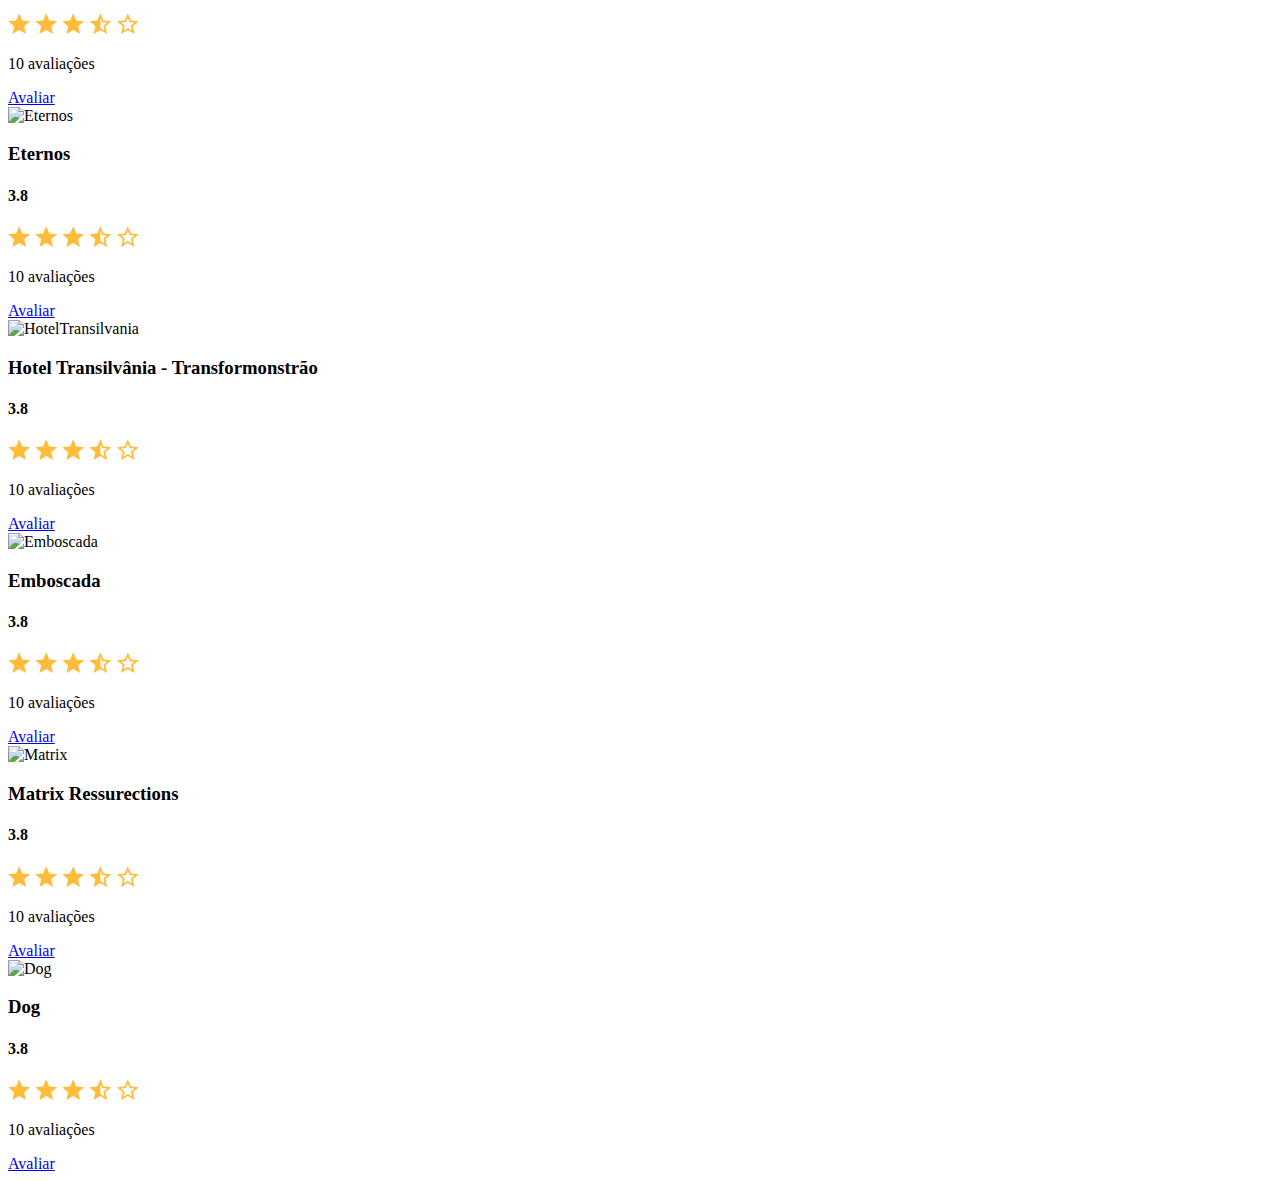
==== commit ed44842c: "Correções" ====
--- a/index.html
+++ b/index.html
@@ -30,13 +30,13 @@
 
             <div class="dsmovie-pagination-container">
                 <div class="dsmovie-pagination-box">
-                    <button disabled> 
+                    <button disabled>
                         <img src="img/arrow.svg" alt="Voltar">
                     </button>
-                        <p>1 de 23</p>
-                        <button>
-                            <img class="dsmovie-flip-horizontal" src="img/arrow.svg" alt="Próxima">
-                        </button>                
+                    <p>1 de 23</p>
+                    <button>
+                        <img class="dsmovie-flip-horizontal" src="img/arrow.svg" alt="Próxima">
+                    </button>
                 </div>
 
             </div>
@@ -66,220 +66,220 @@
                 </div>
                 <div class="col-sm-6 col-lg-4 col-xl-3 mb-3">
                     <div class="dsmovie-card">
-                        <img src="https://www.themoviedb.org/t/p/w533_and_h300_bestv2/jBJWaqoSCiARWtfV0GlqHrcdidd.jpg"
-                            alt="TheWitcher">
-                        <div class="dsmovie-card-description">
-                            <h3>The Witcher</h3>
-                            <div class="dsmovie-card-description-bottom">
-                                <h4>3.8</h4>
-                                <div>
-                                    <img src="img/star-full.svg" alt="Star">
-                                    <img src="img/star-full.svg" alt="Star">
-                                    <img src="img/star-full.svg" alt="Star">
-                                    <img src="img/star-half.svg" alt="Star">
-                                    <img src="img/star-empty.svg" alt="Star">
-                                </div>
-                                <p>10 avaliações</p>
-                                <a class="dsmovie-btn" href="form.html">Avaliar</a>
-                            </div>
-                        </div>
-                    </div>
-                </div>
-                <div class="col-sm-6 col-lg-4 col-xl-3 mb-3">
-                    <div class="dsmovie-card">
-                        <img src="https://www.themoviedb.org/t/p/w533_and_h300_bestv2/jBJWaqoSCiARWtfV0GlqHrcdidd.jpg"
-                            alt="TheWitcher">
-                        <div class="dsmovie-card-description">
-                            <h3>The Witcher</h3>
-                            <div class="dsmovie-card-description-bottom">
-                                <h4>3.8</h4>
-                                <div>
-                                    <img src="img/star-full.svg" alt="Star">
-                                    <img src="img/star-full.svg" alt="Star">
-                                    <img src="img/star-full.svg" alt="Star">
-                                    <img src="img/star-half.svg" alt="Star">
-                                    <img src="img/star-empty.svg" alt="Star">
-                                </div>
-                                <p>10 avaliações</p>
-                                <a class="dsmovie-btn" href="form.html">Avaliar</a>
-                            </div>
-                        </div>
-                    </div>
-                </div>
-                <div class="col-sm-6 col-lg-4 col-xl-3 mb-3">
-                    <div class="dsmovie-card">
-                        <img src="https://www.themoviedb.org/t/p/w533_and_h300_bestv2/jBJWaqoSCiARWtfV0GlqHrcdidd.jpg"
-                            alt="TheWitcher">
-                        <div class="dsmovie-card-description">
-                            <h3>The Witcher</h3>
-                            <div class="dsmovie-card-description-bottom">
-                                <h4>3.8</h4>
-                                <div>
-                                    <img src="img/star-full.svg" alt="Star">
-                                    <img src="img/star-full.svg" alt="Star">
-                                    <img src="img/star-full.svg" alt="Star">
-                                    <img src="img/star-half.svg" alt="Star">
-                                    <img src="img/star-empty.svg" alt="Star">
-                                </div>
-                                <p>10 avaliações</p>
-                                <a class="dsmovie-btn" href="form.html">Avaliar</a>
-                            </div>
-                        </div>
-                    </div>
-                </div>
-                <div class="col-sm-6 col-lg-4 col-xl-3 mb-3">
-                    <div class="dsmovie-card">
-                        <img src="https://www.themoviedb.org/t/p/w533_and_h300_bestv2/jBJWaqoSCiARWtfV0GlqHrcdidd.jpg"
-                            alt="TheWitcher">
-                        <div class="dsmovie-card-description">
-                            <h3>The Witcher</h3>
-                            <div class="dsmovie-card-description-bottom">
-                                <h4>3.8</h4>
-                                <div>
-                                    <img src="img/star-full.svg" alt="Star">
-                                    <img src="img/star-full.svg" alt="Star">
-                                    <img src="img/star-full.svg" alt="Star">
-                                    <img src="img/star-half.svg" alt="Star">
-                                    <img src="img/star-empty.svg" alt="Star">
-                                </div>
-                                <p>10 avaliações</p>
-                                <a class="dsmovie-btn" href="form.html">Avaliar</a>
-                            </div>
-                        </div>
-                    </div>
-                </div>
-                <div class="col-sm-6 col-lg-4 col-xl-3 mb-3">
-                    <div class="dsmovie-card">
-                        <img src="https://www.themoviedb.org/t/p/w533_and_h300_bestv2/jBJWaqoSCiARWtfV0GlqHrcdidd.jpg"
-                            alt="TheWitcher">
-                        <div class="dsmovie-card-description">
-                            <h3>The Witcher</h3>
-                            <div class="dsmovie-card-description-bottom">
-                                <h4>3.8</h4>
-                                <div>
-                                    <img src="img/star-full.svg" alt="Star">
-                                    <img src="img/star-full.svg" alt="Star">
-                                    <img src="img/star-full.svg" alt="Star">
-                                    <img src="img/star-half.svg" alt="Star">
-                                    <img src="img/star-empty.svg" alt="Star">
-                                </div>
-                                <p>10 avaliações</p>
-                                <a class="dsmovie-btn" href="form.html">Avaliar</a>
-                            </div>
-                        </div>
-                    </div>
-                </div>
-                <div class="col-sm-6 col-lg-4 col-xl-3 mb-3">
-                    <div class="dsmovie-card">
-                        <img src="https://www.themoviedb.org/t/p/w533_and_h300_bestv2/jBJWaqoSCiARWtfV0GlqHrcdidd.jpg"
-                            alt="TheWitcher">
-                        <div class="dsmovie-card-description">
-                            <h3>The Witcher</h3>
-                            <div class="dsmovie-card-description-bottom">
-                                <h4>3.8</h4>
-                                <div>
-                                    <img src="img/star-full.svg" alt="Star">
-                                    <img src="img/star-full.svg" alt="Star">
-                                    <img src="img/star-full.svg" alt="Star">
-                                    <img src="img/star-half.svg" alt="Star">
-                                    <img src="img/star-empty.svg" alt="Star">
-                                </div>
-                                <p>10 avaliações</p>
-                                <a class="dsmovie-btn" href="form.html">Avaliar</a>
-                            </div>
-                        </div>
-                    </div>
-                </div>
-                <div class="col-sm-6 col-lg-4 col-xl-3 mb-3">
-                    <div class="dsmovie-card">
-                        <img src="https://www.themoviedb.org/t/p/w533_and_h300_bestv2/jBJWaqoSCiARWtfV0GlqHrcdidd.jpg"
-                            alt="TheWitcher">
-                        <div class="dsmovie-card-description">
-                            <h3>The Witcher</h3>
-                            <div class="dsmovie-card-description-bottom">
-                                <h4>3.8</h4>
-                                <div>
-                                    <img src="img/star-full.svg" alt="Star">
-                                    <img src="img/star-full.svg" alt="Star">
-                                    <img src="img/star-full.svg" alt="Star">
-                                    <img src="img/star-half.svg" alt="Star">
-                                    <img src="img/star-empty.svg" alt="Star">
-                                </div>
-                                <p>10 avaliações</p>
-                                <a class="dsmovie-btn" href="form.html">Avaliar</a>
-                            </div>
-                        </div>
-                    </div>
-                </div>
-                <div class="col-sm-6 col-lg-4 col-xl-3 mb-3">
-                    <div class="dsmovie-card">
-                        <img src="https://www.themoviedb.org/t/p/w533_and_h300_bestv2/jBJWaqoSCiARWtfV0GlqHrcdidd.jpg"
-                            alt="TheWitcher">
-                        <div class="dsmovie-card-description">
-                            <h3>The Witcher</h3>
-                            <div class="dsmovie-card-description-bottom">
-                                <h4>3.8</h4>
-                                <div>
-                                    <img src="img/star-full.svg" alt="Star">
-                                    <img src="img/star-full.svg" alt="Star">
-                                    <img src="img/star-full.svg" alt="Star">
-                                    <img src="img/star-half.svg" alt="Star">
-                                    <img src="img/star-empty.svg" alt="Star">
-                                </div>
-                                <p>10 avaliações</p>
-                                <a class="dsmovie-btn" href="form.html">Avaliar</a>
-                            </div>
-                        </div>
-                    </div>
-                </div>
-                <div class="col-sm-6 col-lg-4 col-xl-3 mb-3">
-                    <div class="dsmovie-card">
-                        <img src="https://www.themoviedb.org/t/p/w533_and_h300_bestv2/jBJWaqoSCiARWtfV0GlqHrcdidd.jpg"
-                            alt="TheWitcher">
-                        <div class="dsmovie-card-description">
-                            <h3>The Witcher</h3>
-                            <div class="dsmovie-card-description-bottom">
-                                <h4>3.8</h4>
-                                <div>
-                                    <img src="img/star-full.svg" alt="Star">
-                                    <img src="img/star-full.svg" alt="Star">
-                                    <img src="img/star-full.svg" alt="Star">
-                                    <img src="img/star-half.svg" alt="Star">
-                                    <img src="img/star-empty.svg" alt="Star">
-                                </div>
-                                <p>10 avaliações</p>
-                                <a class="dsmovie-btn" href="form.html">Avaliar</a>
-                            </div>
-                        </div>
-                    </div>
-                </div>
-                <div class="col-sm-6 col-lg-4 col-xl-3 mb-3">
-                    <div class="dsmovie-card">
-                        <img src="https://www.themoviedb.org/t/p/w533_and_h300_bestv2/jBJWaqoSCiARWtfV0GlqHrcdidd.jpg"
-                            alt="TheWitcher">
-                        <div class="dsmovie-card-description">
-                            <h3>The Witcher</h3>
-                            <div class="dsmovie-card-description-bottom">
-                                <h4>3.8</h4>
-                                <div>
-                                    <img src="img/star-full.svg" alt="Star">
-                                    <img src="img/star-full.svg" alt="Star">
-                                    <img src="img/star-full.svg" alt="Star">
-                                    <img src="img/star-half.svg" alt="Star">
-                                    <img src="img/star-empty.svg" alt="Star">
-                                </div>
-                                <p>10 avaliações</p>
-                                <a class="dsmovie-btn" href="form.html">Avaliar</a>
-                            </div>
-                        </div>
-                    </div>
-                </div>
-                <div class="col-sm-6 col-lg-4 col-xl-3 mb-3">
-                    <div class="dsmovie-card">
-                        <img src="https://www.themoviedb.org/t/p/w533_and_h300_bestv2/jBJWaqoSCiARWtfV0GlqHrcdidd.jpg"
-                            alt="TheWitcher">
-                        <div class="dsmovie-card-description">
-                            <h3>The Witcher</h3>
+                        <img src="https://www.themoviedb.org/t/p/w533_and_h300_bestv2/5P8SmMzSNYikXpxil6BYzJ16611.jpg"
+                            alt="Batman">
+                        <div class="dsmovie-card-description">
+                            <h3>Batman</h3>
+                            <div class="dsmovie-card-description-bottom">
+                                <h4>3.8</h4>
+                                <div>
+                                    <img src="img/star-full.svg" alt="Star">
+                                    <img src="img/star-full.svg" alt="Star">
+                                    <img src="img/star-full.svg" alt="Star">
+                                    <img src="img/star-half.svg" alt="Star">
+                                    <img src="img/star-empty.svg" alt="Star">
+                                </div>
+                                <p>10 avaliações</p>
+                                <a class="dsmovie-btn" href="form.html">Avaliar</a>
+                            </div>
+                        </div>
+                    </div>
+                </div>
+                <div class="col-sm-6 col-lg-4 col-xl-3 mb-3">
+                    <div class="dsmovie-card">
+                        <img src="https://www.themoviedb.org/t/p/w533_and_h300_bestv2/2hGjmgZrS1nlsEl5PZorn7EsmzH.jpg"
+                            alt="AgentedasSombras">
+                        <div class="dsmovie-card-description">
+                            <h3>Agente das Sombras</h3>
+                            <div class="dsmovie-card-description-bottom">
+                                <h4>3.8</h4>
+                                <div>
+                                    <img src="img/star-full.svg" alt="Star">
+                                    <img src="img/star-full.svg" alt="Star">
+                                    <img src="img/star-full.svg" alt="Star">
+                                    <img src="img/star-half.svg" alt="Star">
+                                    <img src="img/star-empty.svg" alt="Star">
+                                </div>
+                                <p>10 avaliações</p>
+                                <a class="dsmovie-btn" href="form.html">Avaliar</a>
+                            </div>
+                        </div>
+                    </div>
+                </div>
+                <div class="col-sm-6 col-lg-4 col-xl-3 mb-3">
+                    <div class="dsmovie-card">
+                        <img src="https://www.themoviedb.org/t/p/w533_and_h300_bestv2/lRbDyjI7HEaXxflFQbYpqHRGFBJ.jpg"
+                            alt="MortenoNilo">
+                        <div class="dsmovie-card-description">
+                            <h3>Morte no Nilo</h3>
+                            <div class="dsmovie-card-description-bottom">
+                                <h4>3.8</h4>
+                                <div>
+                                    <img src="img/star-full.svg" alt="Star">
+                                    <img src="img/star-full.svg" alt="Star">
+                                    <img src="img/star-full.svg" alt="Star">
+                                    <img src="img/star-half.svg" alt="Star">
+                                    <img src="img/star-empty.svg" alt="Star">
+                                </div>
+                                <p>10 avaliações</p>
+                                <a class="dsmovie-btn" href="form.html">Avaliar</a>
+                            </div>
+                        </div>
+                    </div>
+                </div>
+                <div class="col-sm-6 col-lg-4 col-xl-3 mb-3">
+                    <div class="dsmovie-card">
+                        <img src="https://www.themoviedb.org/t/p/w533_and_h300_bestv2/iQFcwSGbZXMkeyKrxbPnwnRo5fl.jpg"
+                            alt="Homem-Aranha">
+                        <div class="dsmovie-card-description">
+                            <h3>Homem-Aranha: Sem Volta Para Casa</h3>
+                            <div class="dsmovie-card-description-bottom">
+                                <h4>3.8</h4>
+                                <div>
+                                    <img src="img/star-full.svg" alt="Star">
+                                    <img src="img/star-full.svg" alt="Star">
+                                    <img src="img/star-full.svg" alt="Star">
+                                    <img src="img/star-half.svg" alt="Star">
+                                    <img src="img/star-empty.svg" alt="Star">
+                                </div>
+                                <p>10 avaliações</p>
+                                <a class="dsmovie-btn" href="form.html">Avaliar</a>
+                            </div>
+                        </div>
+                    </div>
+                </div>
+                <div class="col-sm-6 col-lg-4 col-xl-3 mb-3">
+                    <div class="dsmovie-card">
+                        <img src="https://www.themoviedb.org/t/p/w533_and_h300_bestv2/3G1Q5xF40HkUBJXxt2DQgQzKTp5.jpg"
+                            alt="Encanto">
+                        <div class="dsmovie-card-description">
+                            <h3>Encanto</h3>
+                            <div class="dsmovie-card-description-bottom">
+                                <h4>3.8</h4>
+                                <div>
+                                    <img src="img/star-full.svg" alt="Star">
+                                    <img src="img/star-full.svg" alt="Star">
+                                    <img src="img/star-full.svg" alt="Star">
+                                    <img src="img/star-half.svg" alt="Star">
+                                    <img src="img/star-empty.svg" alt="Star">
+                                </div>
+                                <p>10 avaliações</p>
+                                <a class="dsmovie-btn" href="form.html">Avaliar</a>
+                            </div>
+                        </div>
+                    </div>
+                </div>
+                <div class="col-sm-6 col-lg-4 col-xl-3 mb-3">
+                    <div class="dsmovie-card">
+                        <img src="https://www.themoviedb.org/t/p/w533_and_h300_bestv2/dK12GIdhGP6NPGFssK2Fh265jyr.jpg"
+                            alt="AlertaVermelho">
+                        <div class="dsmovie-card-description">
+                            <h3>Alerta Vermelho</h3>
+                            <div class="dsmovie-card-description-bottom">
+                                <h4>3.8</h4>
+                                <div>
+                                    <img src="img/star-full.svg" alt="Star">
+                                    <img src="img/star-full.svg" alt="Star">
+                                    <img src="img/star-full.svg" alt="Star">
+                                    <img src="img/star-half.svg" alt="Star">
+                                    <img src="img/star-empty.svg" alt="Star">
+                                </div>
+                                <p>10 avaliações</p>
+                                <a class="dsmovie-btn" href="form.html">Avaliar</a>
+                            </div>
+                        </div>
+                    </div>
+                </div>
+                <div class="col-sm-6 col-lg-4 col-xl-3 mb-3">
+                    <div class="dsmovie-card">
+                        <img src="https://www.themoviedb.org/t/p/w533_and_h300_bestv2/c6H7Z4u73ir3cIoCteuhJh7UCAR.jpg"
+                            alt="Eternos">
+                        <div class="dsmovie-card-description">
+                            <h3>Eternos</h3>
+                            <div class="dsmovie-card-description-bottom">
+                                <h4>3.8</h4>
+                                <div>
+                                    <img src="img/star-full.svg" alt="Star">
+                                    <img src="img/star-full.svg" alt="Star">
+                                    <img src="img/star-full.svg" alt="Star">
+                                    <img src="img/star-half.svg" alt="Star">
+                                    <img src="img/star-empty.svg" alt="Star">
+                                </div>
+                                <p>10 avaliações</p>
+                                <a class="dsmovie-btn" href="form.html">Avaliar</a>
+                            </div>
+                        </div>
+                    </div>
+                </div>
+                <div class="col-sm-6 col-lg-4 col-xl-3 mb-3">
+                    <div class="dsmovie-card">
+                        <img src="https://www.themoviedb.org/t/p/w533_and_h300_bestv2/qBLEWvJNVsehJkEJqIigPsWyBse.jpg"
+                            alt="HotelTransilvania">
+                        <div class="dsmovie-card-description">
+                            <h3>Hotel Transilvânia - Transformonstrão</h3>
+                            <div class="dsmovie-card-description-bottom">
+                                <h4>3.8</h4>
+                                <div>
+                                    <img src="img/star-full.svg" alt="Star">
+                                    <img src="img/star-full.svg" alt="Star">
+                                    <img src="img/star-full.svg" alt="Star">
+                                    <img src="img/star-half.svg" alt="Star">
+                                    <img src="img/star-empty.svg" alt="Star">
+                                </div>
+                                <p>10 avaliações</p>
+                                <a class="dsmovie-btn" href="form.html">Avaliar</a>
+                            </div>
+                        </div>
+                    </div>
+                </div>
+                <div class="col-sm-6 col-lg-4 col-xl-3 mb-3">
+                    <div class="dsmovie-card">
+                        <img src="https://www.themoviedb.org/t/p/w533_and_h300_bestv2/p3ajeXwrCczDh8eYsT8ryTvvfwm.jpg"
+                            alt="Emboscada">
+                        <div class="dsmovie-card-description">
+                            <h3>Emboscada</h3>
+                            <div class="dsmovie-card-description-bottom">
+                                <h4>3.8</h4>
+                                <div>
+                                    <img src="img/star-full.svg" alt="Star">
+                                    <img src="img/star-full.svg" alt="Star">
+                                    <img src="img/star-full.svg" alt="Star">
+                                    <img src="img/star-half.svg" alt="Star">
+                                    <img src="img/star-empty.svg" alt="Star">
+                                </div>
+                                <p>10 avaliações</p>
+                                <a class="dsmovie-btn" href="form.html">Avaliar</a>
+                            </div>
+                        </div>
+                    </div>
+                </div>
+                <div class="col-sm-6 col-lg-4 col-xl-3 mb-3">
+                    <div class="dsmovie-card">
+                        <img src="https://www.themoviedb.org/t/p/w533_and_h300_bestv2/eNI7PtK6DEYgZmHWP9gQNuff8pv.jpg"
+                            alt="Matrix">
+                        <div class="dsmovie-card-description">
+                            <h3>Matrix Ressurections</h3>
+                            <div class="dsmovie-card-description-bottom">
+                                <h4>3.8</h4>
+                                <div>
+                                    <img src="img/star-full.svg" alt="Star">
+                                    <img src="img/star-full.svg" alt="Star">
+                                    <img src="img/star-full.svg" alt="Star">
+                                    <img src="img/star-half.svg" alt="Star">
+                                    <img src="img/star-empty.svg" alt="Star">
+                                </div>
+                                <p>10 avaliações</p>
+                                <a class="dsmovie-btn" href="form.html">Avaliar</a>
+                            </div>
+                        </div>
+                    </div>
+                </div>
+                <div class="col-sm-6 col-lg-4 col-xl-3 mb-3">
+                    <div class="dsmovie-card">
+                        <img src="https://www.themoviedb.org/t/p/w533_and_h300_bestv2/8T7SS4jU7TmtqrUr45JgZASCTUP.jpg"
+                            alt="Dog">
+                        <div class="dsmovie-card-description">
+                            <h3>Dog</h3>
                             <div class="dsmovie-card-description-bottom">
                                 <h4>3.8</h4>
                                 <div>
